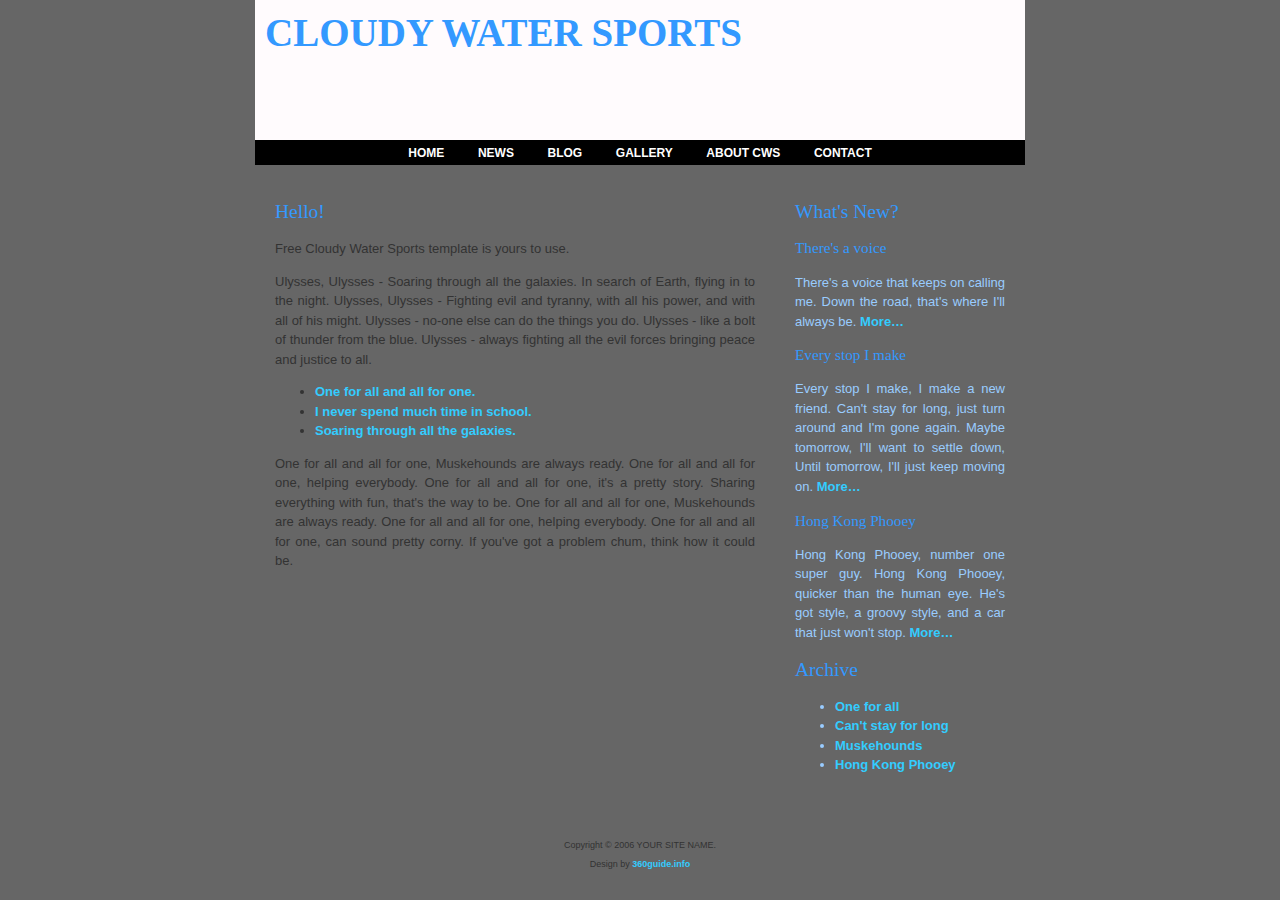
==== .github/workflows/index.html @ 218dc924 "Add files via upload" ====
<!DOCTYPE html PUBLIC "-//W3C//DTD XHTML 1.0 Strict//EN" "http://www.w3.org/TR/xhtml1/DTD/xhtml1-strict.dtd">
<html xmlns="http://www.w3.org/1999/xhtml">

<head>
<meta http-equiv="content-type" content="text/html; charset=utf-8" />
<title>Cloudy Water Sport Template</title>
<meta name="keywords" content="" />
<meta name="description" content="" />
<link href="styles.css" rel="stylesheet" type="text/css" />
</head>
<body>
<div id="header">
	<h1>Cloudy Water Sports</h1>
</div>
<div id="menu">
	<ul>
		<li><a href="#">Home</a></li>
		<li><a href="#">News</a></li>
		<li><a href="#">Blog</a></li>
		<li><a href="#">Gallery</a></li>
		<li><a href="#">About CWS</a></li>
		<li><a href="#">Contact</a></li>
	</ul>
</div>
<div id="content">
	<div id="left">
		<h2>Hello!</h2>
		<p>Free Cloudy Water Sports template is yours to use.</p>
		<p>Ulysses, Ulysses - Soaring through all the galaxies. In search of Earth, flying in to the night. Ulysses, Ulysses - Fighting evil and tyranny, with all his power, and with all of his might. Ulysses - no-one else can do the things you do. Ulysses - like a bolt of thunder from the blue. Ulysses - always fighting all the evil forces bringing peace and justice to all.</p>
				<ul>
			<li><a href="#">One for all and all for one.</a></li>
			<li><a href="#">I never spend much time in school.</a></li>
			<li><a href="#">Soaring through all the galaxies.</a></li>
		</ul>
		<p>One for all and all for one, Muskehounds are always ready. One for all and all for one, helping everybody. One for all and all for one, it's a pretty story. Sharing everything with fun, that's the way to be. One for all and all for one, Muskehounds are always ready. One for all and all for one, helping everybody. One for all and all for one, can sound pretty corny. If you've got a problem chum, think how it could be.</p>
	</div>
	<div id="right">
		<h2>What's New?</h2>
		<h3>There's a voice</h3>
		<p>There's a voice that keeps on calling me. Down the road, that's where I'll always be. <a href="#">More&#8230;</a></p>
		<h3>Every stop I make</h3> 
		<p>Every stop I make, I make a new friend. Can't stay for long, just turn around and I'm gone again. Maybe tomorrow, I'll want to settle down, Until tomorrow, I'll just keep moving on. <a href="#">More&#8230;</a></p>
		<h3>Hong Kong Phooey</h3>
		<p>Hong Kong Phooey, number one super guy. Hong Kong Phooey, quicker than the human eye. He's got style, a groovy style, and a car that just won't stop. <a href="#">More&#8230;</a></p>
		<h2>Archive</h2>
		<ul>
			<li><a href="#">One for all</a></li>
			<li><a href="#">Can't stay for long</a></li>
			<li><a href="#">Muskehounds</a></li>
			<li><a href="#">Hong Kong Phooey</a></li>
		</ul>
	</div>
</div>
<div id="footer">
	<p>Copyright &copy; 2006 YOUR SITE NAME.</p>
	<p>Design by <a href="http://360guide.info">360guide.info</a></p>
</div>
</body>
</html>
---- .github/workflows/styles.css ----
/************* GENERAL CSS ************/

body {
	margin: 0px;
	padding: 0px;
	background: #666666 url(images/back.png) repeat-y center top;
	text-align: justify;
	font-family: Verdana, Arial, Helvetica, sans-serif;
	font-size: 13px;
	color: #333333;
}

h1, h2, h3, h4, h5, h6 {
	font-family: Georgia, "Times New Roman", Times, serif;
	color: #3399FF;
}

a {
	font-weight: bold;	
	text-decoration: none;
	color: #33CCFF;
}

a:hover {
	text-decoration: underline;
	color: #33CCFF;
}

/************* HEADER STUFF ************/

#header {
	width: 770px;
	height: 120px;
	margin: 0px auto;
	padding: 10px 0px;
	background: #FFFBFD url(images/header.jpg);
}

#header h1 {
	margin: 0px;
	padding: 0px 0px 0px 10px;
	text-align: left;
	color: #3399FF;
	font-size: 3em;
	text-transform: uppercase;
}

#header h2 {
	margin: 0px;
	padding: 0px 0px 0px 20px;
	text-align: left;
	font-size: 1.5em;
	text-transform: uppercase;
}

/************* MENU ************/

#menu {
	width: 770px;
	margin: 0px auto;
	padding: 5px 0px 5px 0px;
	background-color: #000000;
}

#menu ul {
	margin: 0px;
	padding: 0px;
	list-style: none;
	text-align: center;
}

#menu li {
	display: inline;
}

#menu a {
	padding: 5px 15px;
	text-transform: uppercase;
	text-decoration: none;
	font-size: 12px;
	font-weight: bold;
	color: #FFFFFF;
}

#menu a:hover {
	background-color: #333333;
}

/************* CONTENT ************/

#content {
	width: 770px;
	margin: 0px auto;
	padding: 20px 0px 0px 0px;
}

#content h2, #content h3, #content h4, #content h5, #content h6 {
	font-weight: normal;
}

#content p, #content ul, #content ol {
	line-height: 150%;
}

#left {
	float: left;
	width: 480px;
	padding: 0px 20px 40px 20px;
}

#right {
	float: right;
	width: 210px;
	padding: 0px 20px 40px 20px;
	color: #99CCFF;
}

/************* FOOTER ************/

#footer {
	clear: both;
	width: 771px;
	margin: 0px auto;
	border-top: 1px solid #666666;
	background: url(images/back-footer.png) repeat-y center top;
	font-size: 9px;
	text-align: center;
	padding: 2px;
	color: #333333;
}
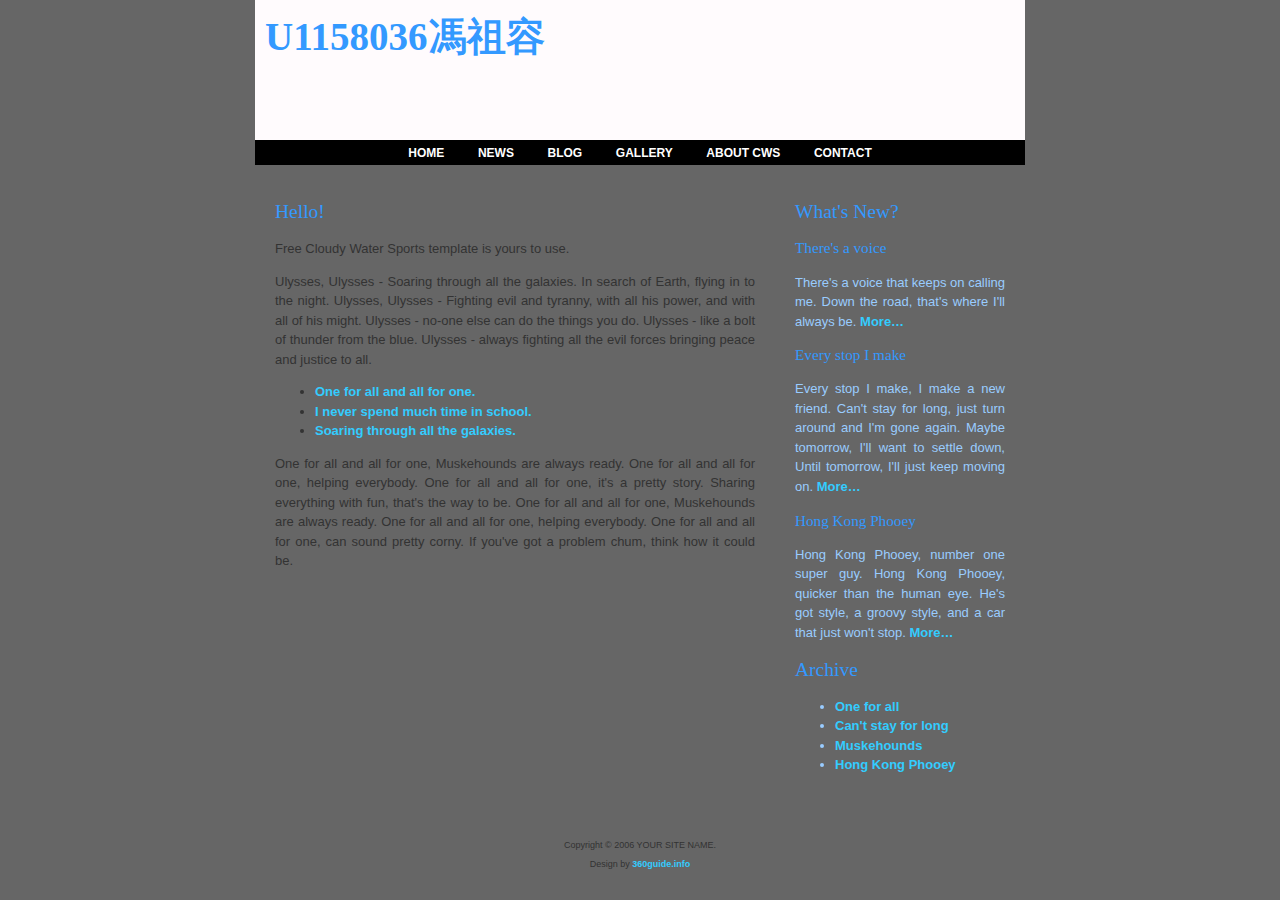
==== commit 9457c6bd: "Update index.html" ====
--- a/.github/workflows/index.html
+++ b/.github/workflows/index.html
@@ -10,7 +10,7 @@
 </head>
 <body>
 <div id="header">
-	<h1>Cloudy Water Sports</h1>
+	<h1>U1158036馮祖容</h1>
 </div>
 <div id="menu">
 	<ul>
@@ -56,4 +56,4 @@
 	<p>Design by <a href="http://360guide.info">360guide.info</a></p>
 </div>
 </body>
-</html>+</html>
